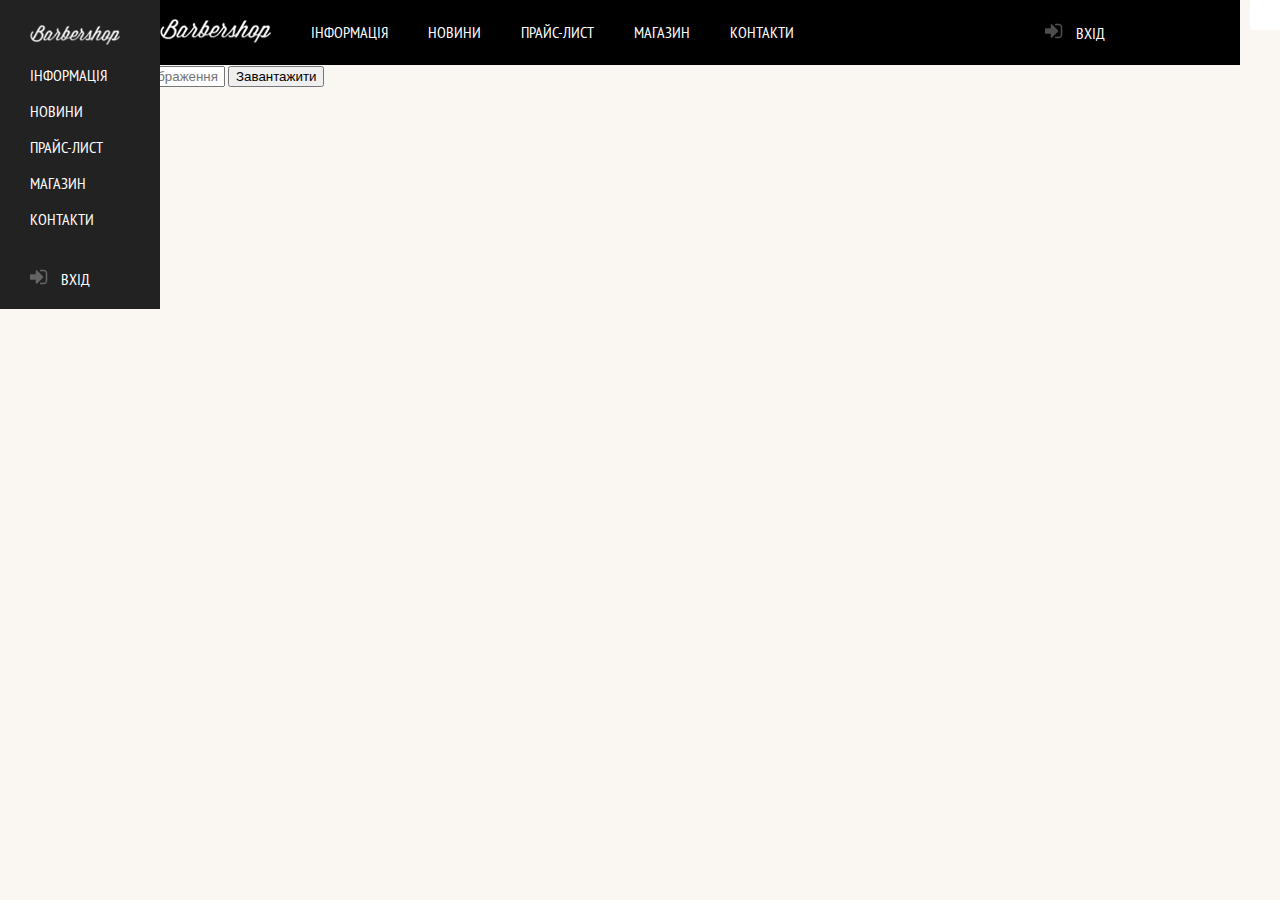
==== pages/adminsPage.html @ 1fea36f7 "1" ====
<!DOCTYPE html>
<html lang="en">
    <head>
        <meta charset="UTF-8">
        <meta name="viewport" content="width=device-width, initial-scale=1.0">
        <title>Document</title>
        <link rel="stylesheet" href="../css/main.css">
        <link rel="preconnect" href="https://fonts.gstatic.com">
        <link rel="stylesheet" href="../js/main.js">
        <link href="https://fonts.googleapis.com/css2?family=PT+Sans+Narrow:wght@700&display=swap" rel="stylesheet">
    </head>
<body class="bodyPages">
    <header class="mainHeader">
        <div class="container">
            <nav class="mainNavigation">
                <a class="logoImg" href="../index.html"><img src="../img/LogoHeader.png" width="111px" height="24px"
                        alt="LogoHeader"></a>

                <ul>
                    <li><a class="navPoint" href="./info.html">ІНФОРМАЦІЯ</a>
                    </li>
                </ul>
                <ul>
                    <li><a class="navPoint" href="./news.html">НОВИНИ</a>
                    </li>
                </ul>
                <ul>
                    <li> <a class="navPoint" href="./price.html">ПРАЙС-ЛИСТ</a>
                    </li>
                </ul>
                <ul>
                    <li><a class="navPoint" href="./shop.html">МАГАЗИН</a>
                    </li>
                </ul>
                <ul>
                    <li><a class="navPoint" href="./contacts.html">КОНТАКТИ</a>
                    </li>
                </ul>

            </nav>
            <div class="UserBlock">
                <a class="login" href="#">
                    <img src="../img/iconLogin.png" alt=""> ВХІД</a>
            </div>
        </div>
    </header>
    <button class="mobContainerActive menu_icon_wrapper">
        <div class="menuIcon "></div>
        </button>
        
   
    <div class="mobNavigation ">
        <div class="mobContainer">
            <nav class="mobMainNavigation">
                <a class="logoImg" href="../index.html"><img src="../img/LogoHeader.png" width="90px" height="20px"
                        alt="LogoHeader"></a>

                <ul class="mobUl">
                    <li><a class="mobNavPoint" href="./info.html">ІНФОРМАЦІЯ</a>
                    </li>
                </ul>
                <ul class="mobUl">
                    <li><a class="mobNavPoint" href="./news.html">НОВИНИ</a>
                    </li>
                </ul>
                <ul class="mobUl">
                    <li> <a class="mobNavPoint" href="./price.html">ПРАЙС-ЛИСТ</a>
                    </li>
                </ul>
                <ul class="mobUl">
                    <li><a class="mobNavPoint" href="./shop.html">МАГАЗИН</a>
                    </li>
                </ul>
                <ul class="mobUl">
                    <li><a class="mobNavPoint" href="./contacts.html">КОНТАКТИ</a>
                    </li>
                </ul>

            </nav>
            <div class="mobUserBlock">
                <a class="login" href="#">
                    <img src="../img/iconLogin.png" alt=""> <span>ВХІД</span> 
                </a>
            </div>
        </div>
    </div>
    <div class="adminContent">
        <div class="galeryLoader">
            <input class="inputImg" type="text" placeholder ="Вставте адресу зображення">
            <button class="inputImgBtn"> Завантажити</button>
        </div>
    </div>
    <script src="../js/main.js"></script>
</body>
</html>
---- css/main.css ----
* {
    box-sizing: border-box;
}
body {
    /* position: fixed; */
    margin: 0;
    text-transform: uppercase;

    font-family: 'PT Sans Narrow', sans-serif;

}





.mainBody {

    margin: 0;
    margin-left: auto;
    margin-right: auto;
    max-width: 2560px;
    justify-content: center;

    background: url(../img/tint.jpg );
    background-position: center;
    background-repeat: no-repeat;
    background-size: cover;


}

button {
    cursor: pointer;

}

button:focus {
    background-color: rgb(102, 61, 21);
    outline: none !important
}

button:hover {
    background-color: rgb(102, 61, 21);
}

.btnHover:hover {
    background-color: rgb(102, 61, 21);
}

li {
    list-style: none;
}




img {
    margin: 0;
    padding: 0;
}



.mainHeader {
    /* box-sizing: border-box; */
    /* position: relative; */
    display: flex;
    margin-left: auto;
    margin-right: auto;
    margin: 0;
    width: auto;
    height: 65px;

    text-align: center;
    justify-content: center;
    background-size: cover;
    background-position: center;
    background-color: black;
}


.container {
    /* position: absolute; */
    display: flex;
    width: 960px;
    margin-left: auto;
    margin-right: auto;
    /* right: 0; */
    padding: 0, 10;
    justify-content: space-around;

}



.mainNavigation {
    /* position: absolute;
    left: 0; */
    /* width: 940px; */
    padding: 0;
    margin: 0;
    left: 0;
    display: flex;
    font-size: 16px;
    font-weight: 1.2;
}

.mainNavigation:first-child {
    padding-left: 0;
}

.navPoint {
    line-height: 1;
    padding: 0;
    margin-top: auto;
    margin-bottom: auto;
    color: white;
    text-decoration: none;

    vertical-align: -webkit-baseline-middle;
}

/* .navPoint:first-child{
    padding-left: 0;
} */
.UserBlock { 
    width: 65px;
    margin: 0;
    padding: 0;
    display: flex;
    margin-top: auto;
    margin-bottom: auto;
    margin-left: auto;
    margin-right: 10px;
   

}

.mainContainer {
    margin: 0;

    justify-content: center;

}



.login {
    text-decoration: none;
    color: white;

}


.indexLogo {
    width: 940px;
    margin: 0;
    margin-top: 60px;
    margin-left: auto;
    margin-right: auto;
    text-align: center;
}

.features {
    /* position: absolute; */
    width: 940px;
    display: flex;
    flex-direction: row;
    margin: 0;
    margin-left: auto;
    margin-right: auto;
    margin-top: 25px;
    justify-content: space-between;
    color: white;
    text-transform: uppercase;
}

.featuresItem {

    max-width: 290px;
    display: flex;
    flex-direction: column;
    font-size: 14px;
    font-weight: 1.2;
    line-height: 150%;

}

.featuresItem:last-child {
    margin-right: 10px;
}


.featuresName {
    text-align: center;
    margin-bottom: 17px;
    font-size: 30px;
    font-weight: 1.2;
}

.img {
    margin: 0;
    margin-left: auto;
    margin-right: auto;
}

.featuresText {
    text-align: center;
    margin-top: 17px;
}

.indexContent {
    display: flex;
    width: 940px;
    height: 420px;
    margin: 0;

    margin-top: 65px;
    margin-left: auto;
    margin-right: auto;
    font-size: 14px;
    line-height: 1.7;
    background-image: url(../img/Layer.png);
}


.indexContentLeft {
    width: 350px;
    margin-left: 80px;
    margin-right: auto;
    text-decoration: none;
    marker: none;
    font-weight: 24px;
}

.newsPoint {
    list-style: none;
}

.list {
    padding: 0;
    margin-bottom: 60px;
}


.btn {

    box-sizing: border-box;

    width: 140px;
    height: 45px;
    margin: 0;
    margin-left: 0;
    margin-right: 8px;
    margin-bottom: 40px;
    padding-top: 14px;
    padding-bottom: 14px;
    text-align: center;
    background-color: black;
    font-family: 'PT Sans Narrow';
    text-decoration: none;
    text-transform: uppercase;
    color: white;
    line-height: 1;
    border: none;
}



.newsPoint {

    text-decoration: none;
}

.lastNews {
    margin-bottom: 0;
}

.indexContentRight {

    width: 340px;
    margin-left: auto;
    margin-right: 26px;

}

.indexContentRight>p {
    width: 300px;
}

.indexContentTitle {
    width: 300px;
    font-size: 30px;
    text-transform: uppercase;
}

.galleryContent {
    padding: 0;
    margin: 0;
    margin-bottom: 60px;

}



.contact {
    margin: 0;
    font-weight: 1.7;

}

.btnBox {
    display: flex;
    margin-top: 60px;

}

/* .btnContact{
box-sizing: border-box;
width: 140px;
height: 45px;
margin-right: 20px;
background-color: black;


text-align: center;
color: white;
text-decoration: none;
text-transform: uppercase;

} */
.indexContentTittle {}

.oppointmentForm {
    box-sizing: border-box;
    width: 350px;
    margin-left: auto;
    margin-right: 0;

}

/* .formContainer {
    display:flex ;
    width: 300px;
    justify-content: space-between; */

.formItem {
    margin: 0;
    padding: 0;
    padding-left: 10px;
    border: 2px solid #000;

    margin-right: 20px;
    margin-bottom: 20px;
    /* margin-right: auto; */
    box-sizing: border-box;

    width: 140px;
    height: 45px;


}

.formItem:hover {
    border-color: rgb(102, 61, 21);
}

.formItem:focus {
    border-color: rgb(102, 61, 21);
}



.sendBtn {
    box-sizing: border-box;

    width: 300px;
    height: 45px;
    margin: 0;
    margin-top: 36px;
    margin-right: auto;

    padding-top: 14px;
    padding-bottom: 14px;
    text-align: center;
    justify-content: center;
    background-color: black;
    font-family: 'PT Sans Narrow';
    text-decoration: none;
    text-transform: uppercase;
    color: white;
    line-height: 1;
}

.mainFooter {

    margin: 0;
    display: flex;
    margin-left: auto;
    margin-right: auto;
    margin-top: 65px;
    width: auto;
    height: 190px;
    color: white;
    text-align: center;
    justify-content: center;


    background-color: rgb(34, 34, 34);
}

.footerContacts {
    width: 300px;
    margin-left: 0;
    text-align: start;
    line-height: 1.2;
}

.footerSocial {
    align-content: center;
    margin-left: auto;
    margin-right: auto;
    margin-top: auto;
    margin-bottom: auto;
    text-transform: uppercase;


}





.footerCopiright {
    width: 300px;
    margin-right: 0;
    margin-top: auto;
    margin-bottom: auto;
    text-align: end;

}

.smile {

    margin-right: auto;
    margin-left: auto;
}

.bodyPages {
    height: 100%;
    margin: 0;
    margin-left: auto;
    margin-right: auto;
    max-width: 1200px;
    background-color: rgb(250, 247, 242);
    font-family: 'PT Sans Narrow', sans-serif;
}

.logoImg {
    margin: 0;
    margin-top: auto;
    margin-bottom: auto;
    margin-left: 10px;
}

.containerOther {
    margin: 0;
    max-width: 960px;

    margin-right: auto;
    margin-left: auto;

}


.shopTitle {
    margin: 0;
    padding-top: 60px;
    margin-bottom: 25px;
    text-transform: uppercase;
}


.shopSection {
    font-size: 14px;
    text-decoration: none;
    color: black;
    text-transform: uppercase;
}

.imgShape {
    margin-left: 16px;
    margin-right: 16px;
}

.bag {
    display: flex;
}

.bagGal {
    width: 500px;
    margin: 0;

    margin-right: auto;
    margin-left: -10px;



}

.travelKit {
    text-decoration: none;
    color: black;
}

.description {

    width: 390px;
    margin: 0;
    margin-left: auto;
    font-size: 14px;
    line-height: 1.2;

}

.descriptionTitle {
    display: flex;
    justify-content: space-between;
    margin-bottom: 40px;
}

.article {
    color: rgb(183, 183, 183);
}

.buying {
    box-sizing: border-box;
    width: 190px;
    height: 40px;
    margin-top: 40px;
    display: flex;
    background-color: rgb(229, 229, 229);
    justify-content: space-between;

}

.price {
    margin: 0;
    margin-left: auto;
    margin-right: auto;
    margin-top: auto;
    margin-bottom: auto;
}

.btnPrice {
    width: 80px;
    border: none;
    background-color: black;
    color: white;
    cursor: pointer;
}

.complect {
    margin-top: 53px;
}

.complectItem {
    margin: 0;
    margin-top: 40px;


}

.complectImgShape {
    margin: 0;
    margin-right: 10px;
}




/* careProdaction
careProdaction
careProdaction
careProdaction
careProdaction */



.careContainer {

    display: flex;

}

.filterContainer {
    max-width: 960px;
    margin: 0;
    display: flex;


}

.filter {
    margin-right: auto;
    width: 180px;
}


.filterTitle {
    margin-top: 50px;
    margin-bottom: 30px;
    font-size: 24px;
}

.producerBtn {
    line-height: 30px;
    margin-top: 30px;
    cursor: pointer;
}

.producerCheckbox {
    position: absolute;
    width: 0;
    height: 0;
    opacity: 0;
}

.producerCheckboxFake {
    display: inline-block;
    vertical-align: middle;
    margin-right: 15px;
    width: 15px;
    height: 15px;
    border: 2px solid #000;

}

.producerCheckbox:checked+.producerCheckboxFake {
    background-image: url(../img/smallKrestik.png);
}

.producerBtn:hover {

    color: rgb(102, 61, 21);
}

.radio {
    display: block;
    cursor: pointer;
}

.radio+.radio {
    margin-top: 15px;
}

.radio_real {
    width: 1;
    height: 1px;
    position: absolute;
    opacity: 0;
    appearance: none;
}


.radio_fake {
    position: relative;
    display: inline-block;
    margin-right: 10px;
    vertical-align: bottom;
    width: 20px;
    height: 20px;
    background-color: #fff;
    border: 1px solid;
    border-radius: 50%;
}


/* .radio {
}
.radio_real {
}
.radio_fake {
} */
.radio_real:checked+.radio_fake::before {
    position: absolute;
    top: 50%;
    left: 50%;
    content: "";
    border-radius: 50%;
    width: 8px;
    height: 8px;
    background: #3c3c3c;
    transform: translate(-50%, -50%);
}

.radio_real:checked~.radio_title {
    font-weight: 500;
}


.radio_title {
    font-weight: 400;
    font-size: 16px;
    line-height: 1.18;
    color: #000;
}

/* .radio_title {
} */
.filterBtn {
    box-sizing: border-box;

    width: 110px;
    height: 45px;
    margin: 0;
    /* margin-left: auto; */
    margin-right: auto;
    margin-top: 50px;
    padding-top: 14px;
    padding-bottom: 14px;
    text-align: center;
    justify-content: center;
    background-color: black;
    font-family: 'PT Sans Narrow';
    text-decoration: none;
    text-transform: uppercase;
    color: white;
    line-height: 1;
}


.goods {
    position: static;
    margin: 0;
    /* margin-right: 0; */
    padding-right: 0;
    margin-left: auto;
    margin-top: 50px;
    display: flex;
    flex-wrap: wrap;
    width: 770px;

    justify-content: space-between;

}

.good {
    width: 220px;
    height: 285px;
    margin: 0;
    margin-left: auto;
    margin-top: 20px;
    box-shadow: 1px 1px 10px 1px #777777;
    background-color: white;
}




.goodsName {
    font-size: 14;
    text-transform: none;
    padding-left: 15px;
    padding-top: 3px;
}

.buyGoods {
    box-sizing: border-box;
    width: 190px;
    height: 40px;
    margin-left: auto;
    margin-right: auto;
    margin-top: 15px;
    margin-bottom: 15px;
    display: flex;
    background-color: rgb(229, 229, 229);
    justify-content: space-between;
}

.goodsList {
    box-sizing: border-box;
    margin-left: 27px;
    margin-top: 40px;
    /* width: 150px; */
    height: 40px;

}

.goodsCheckbox {
    width: 1;
    height: 1px;
    position: absolute;
    opacity: 0;
    appearance: none;
    background-color: #fff;


}

.goodsBtn {
    flex-grow: 1;
    width: 40px;
    height: 40px;

    background-color: transparent;
    border: none;

    text-align: center;
    font-style: normal;
    /* font-weight: 500; */
    font-size: 14px;
    line-height: 40px;
    color: white;
    background-color: black;
    cursor: pointer;

}

.goodsBtn:focus {
    background-color: white;
    color: black;
}

/* Style of Price */
/* Style of Price */
/* Style of Price */
/* Style of Price */

.priceTitle {
    margin-top: 50px;
    position: relative;
    padding-top: 24px;

}

.line {
    height: 2px;
    background-color: black;

}

.textPriceTitle {

    position: absolute;
    padding-left: 20px;
    padding-right: 20px;
    top: 0;
    left: 20.6%;
    background-color: rgb(250, 247, 242);

    font-size: 48px;
}

.priceInfo {
    display: flex;
    margin-top: 50px;
    margin-bottom: 15px;

}

.infoLeft {
    width: 390px;
}

.infoTitle {
    font-size: 24px;
    font-weight: 1.25;
}

.infoMaterials {
    margin-top: 24px;
}


.infoAboutUs {
    margin-top: 60px;
}

.infoText {
    margin-top: 30px;
    font-size: 14px;
    line-height: 1.7;
}

.infoRight {
    width: 460px;
    margin-left: 90px;
}

.priceTable {}

.table {
    width: 460px;
    margin-top: 30px;
    border-collapse: collapse;
    justify-content: center;
    vertical-align: center;
}

td {
    /* box-sizing: border-box; */
    /* margin: 0;
    padding: 0; */
    padding-top: 14px;
    padding-bottom: 14px;
    width: 233px;
    border: 1px solid #000;
    text-align: center;
}

.leftColumn {
    text-align: left;
    padding-left: 10px;
}

.infoTextRight {
    width: 380px;
    margin: 0;
    margin-top: 95px;
    font-size: 14px;
    line-height: 1.7;
}

/* Pagea adaptation */
/* Pagea adaptation */
/* Pagea adaptation */
/* Pagea adaptation */
/* Pagea adaptation */
.mobContainerActive {
    padding: 0;
    position: absolute;
    right: 0;
    top: 0;
    width: 30px;
    height: 30px;
    border: 1px solid rgba(255, 255, 255, 0.027) ;
    border-radius: 2px;
    background-color: #fff;
    
}
.menuActive {
    margin: 0;
    padding: 0;
    position: relative;
    margin-left: 4px;
    margin-right: 3px;
    width: 20px;
    border: 2px solid #000;
    border-radius: 1px;
}
.menuActive::after {
   padding: 0;
   margin: 0;
     position: absolute;
    top: 10px;
    left: -2px;
    content: "";
    width: 16px;
    border: 2px solid #000;
    border-radius: 1px;
    /* background-color: black; */
}
.menuActive::before {
  padding: 0;
  margin: 0;
    position: absolute;
    top: -6px;
    left: -2px;
    content: "";
    width: 16px;
    border: 2px solid #000;
    border-radius: 1px;
}



@media (max-width:959px) {
    .bodyPages {
        width: 959px;
    }

    .mainBody {
        width: 959px;
        
    }
    
}
@media (max-width:800px){
    .featuresText {
        font-size: 16px;
    }
}
/* .displayNone {
    display: none;
} */
.mobNavigation {
    
    margin: 0;
    position: absolute;
    top: 0;

    left: 0;
    width: 160px;
    text-decoration: none;
    text-align: left;
    background-color: #222222;
}

.mobContainer {
    margin: 0;
    margin-top: 25px;
    margin-left: 30px;
}



.logoImg {
    margin-left: 0;
}

.mobNavPoint {
    padding: 0;
    text-decoration: none;
    color: white;
}

.mobUserBlock {
    margin-top: 40px;
    margin-bottom: 20px;
}

.login>img {
    margin-right: 10px;
    padding: 0;
    vertical-align: baseline;

}

.login {}

.mobUl {
    padding: 0;
}

@media(max-width:560px) {
    /* body {
        width: 368px;
    } */ 
    .featuresItem:last-child {
        margin-left: auto;
        margin-right: auto;
    }
    .features {
        margin-top: 10px;
        margin-bottom: 15px;
        flex-direction: column;
        flex-wrap: wrap;
    }
    .featuresItem {
        margin: 0;
        margin-left: auto;
        margin-right: auto;
    }
   
    .featuresItem>img {
        display: none;
    }
    .featuresText {
       margin-top: 0;
       
        font-size: 12px;
    }
    .container {
        width: 368px;
    }
    .mainBody {
        flex-direction: column;
        align-items: center;
        width: auto;
        margin: 0;
      justify-content: center;
    }
    .mainHeader {
        height: 0;
        display: none;
    }
    .mainContainer {
         width: 100%;
        margin: 0;
        margin-left: auto;
        margin-right: auto;
        justify-content: center;
        
        background-position: center;
        
        
        /* margin-left: auto; */
        /* margin-right: auto; */
        
        
        
    justify-content: center;
    }

    .mobNavigation {
        background-color: #222222;
        position: absolute;
        top: 0;
        left: 0;
    }
    .indexLogo {
        width: 368px;
        margin-top: 30px;
    }
    .list {
        margin-bottom: 15px;
    }
    .features {
        flex-direction: row;
        width: 368px;
      
        
    }
    .indexContent {
        margin-top: 0;
        flex-direction: column;
        flex-wrap: wrap;
        width: 368px;
        height: auto;
        justify-content: center;
    }
    .indexContentLeft {
        margin: 0;
        margin-left: 10px;
    }
    .lastNews {
        width: auto;
        height: auto;
        
    }
    .indexContentRight {
        width: 348px;
        height: auto;
        margin-left: 10px;
        margin-right: 10px;
    }
    
    .gallery {
        margin-left: auto;
        margin-right: auto;
    }
    .galleryContent {
        margin-bottom: 30px;
        width: 348px;
        justify-content: center;
        align-items: center;
    }
    .galleryContent>img {
        margin-left: 31px;
    }
    .btnHover {
        margin: 0;
    }
    .indexContentTitle {
        margin-right: auto;
    }
    .btnBox {
        margin-top: 30px;
        justify-content: space-around;
    }
    .btnGalleryPrev {
        margin-left: 31px;
    }
    .oppointmentForm {
        justify-content: space-around;
        align-items: center;
    
    }

    .formItem {
      margin-left: 20px;
      margin-right: 50px;
    }
    .sendBtn {
        width: 140px;
        margin-top: 10px;
        margin-bottom: 10px;
        margin-left: 20px;
    }
    .mainFooter {
        margin: 0;
        height: 370px;
        background-color:black
        
    }
    .container {
        width: 348px;
        margin: 0;
        margin-left: 10px;
        margin-bottom: 10px;
        /* flex-direction: column; */
        flex-wrap: wrap;
        height: auto;
        background-color: black;
    }
    .footerSocial {
        margin-left: 10px;
        margin-bottom: 30px;
        margin-top: 0;
    }
    .footerCopiright {
        margin-top: 0;
        width: auto;
    }
}



/* secret game */
/* secret game */
/* secret game */
/* secret game */
/* secret game */
/* secret game */


.startGameBox {
    width: 50%;
    margin: 0;
    margin-left: 40%;
    margin-top: 35%;
}

.startGameNo {
    position: absolute;
    left: 20px;
    top: 10px;
   text-decoration: none;
   font-size: 70px;
   color: black;

}
/* a:visited {
    color:black;
    text-decoration: none;
} */
.startGameYes {
    position: absolute;
    right: 20px;
    bottom: 10px;
    text-decoration: none;
    font-size: 70px;
    color: black;
 
 }

 .experiments {
     display: flex;
     width: 1200px;
 }
 .block {
     
     

     width: 480px;
     height: 480px;
     cursor: pointer;
 }

 .happy {
     background-image: url(../img/imgExperiments/HappySmiley.png);
     background-size: cover;
    
 }

 .sad {
     background-image: url(../img/imgExperiments/sadSmile.png);
     background-size: cover;
      
 }
 .changeText {
     margin: 15px;
     height: 200px;
 }
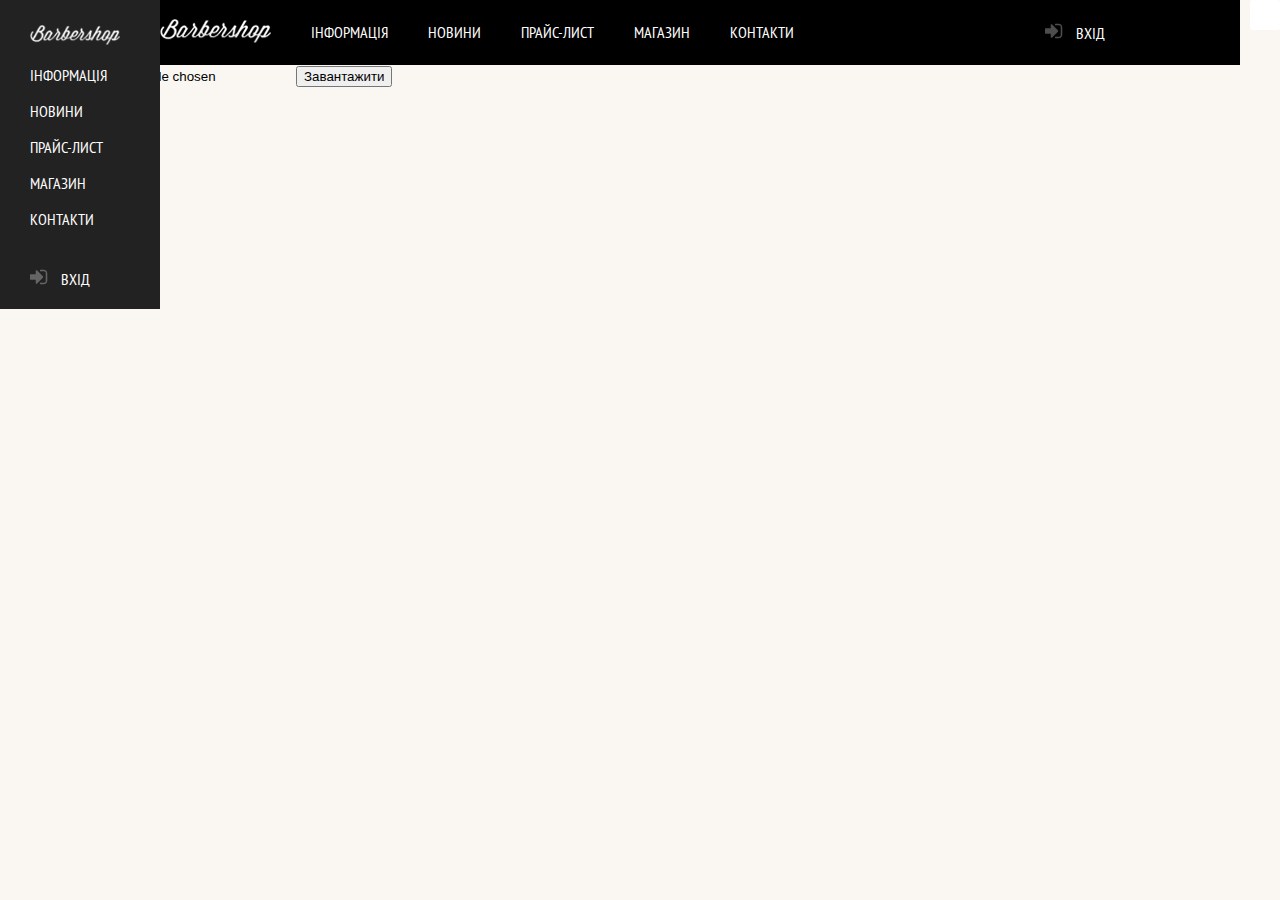
==== commit 49dc3b83: "1" ====
--- a/pages/adminsPage.html
+++ b/pages/adminsPage.html
@@ -86,7 +86,7 @@
     </div>
     <div class="adminContent">
         <div class="galeryLoader">
-            <input class="inputImg" type="text" placeholder ="Вставте адресу зображення">
+            <input class="inputImg" type="file" placeholder ="Вставте адресу зображення">
             <button class="inputImgBtn"> Завантажити</button>
         </div>
     </div>
